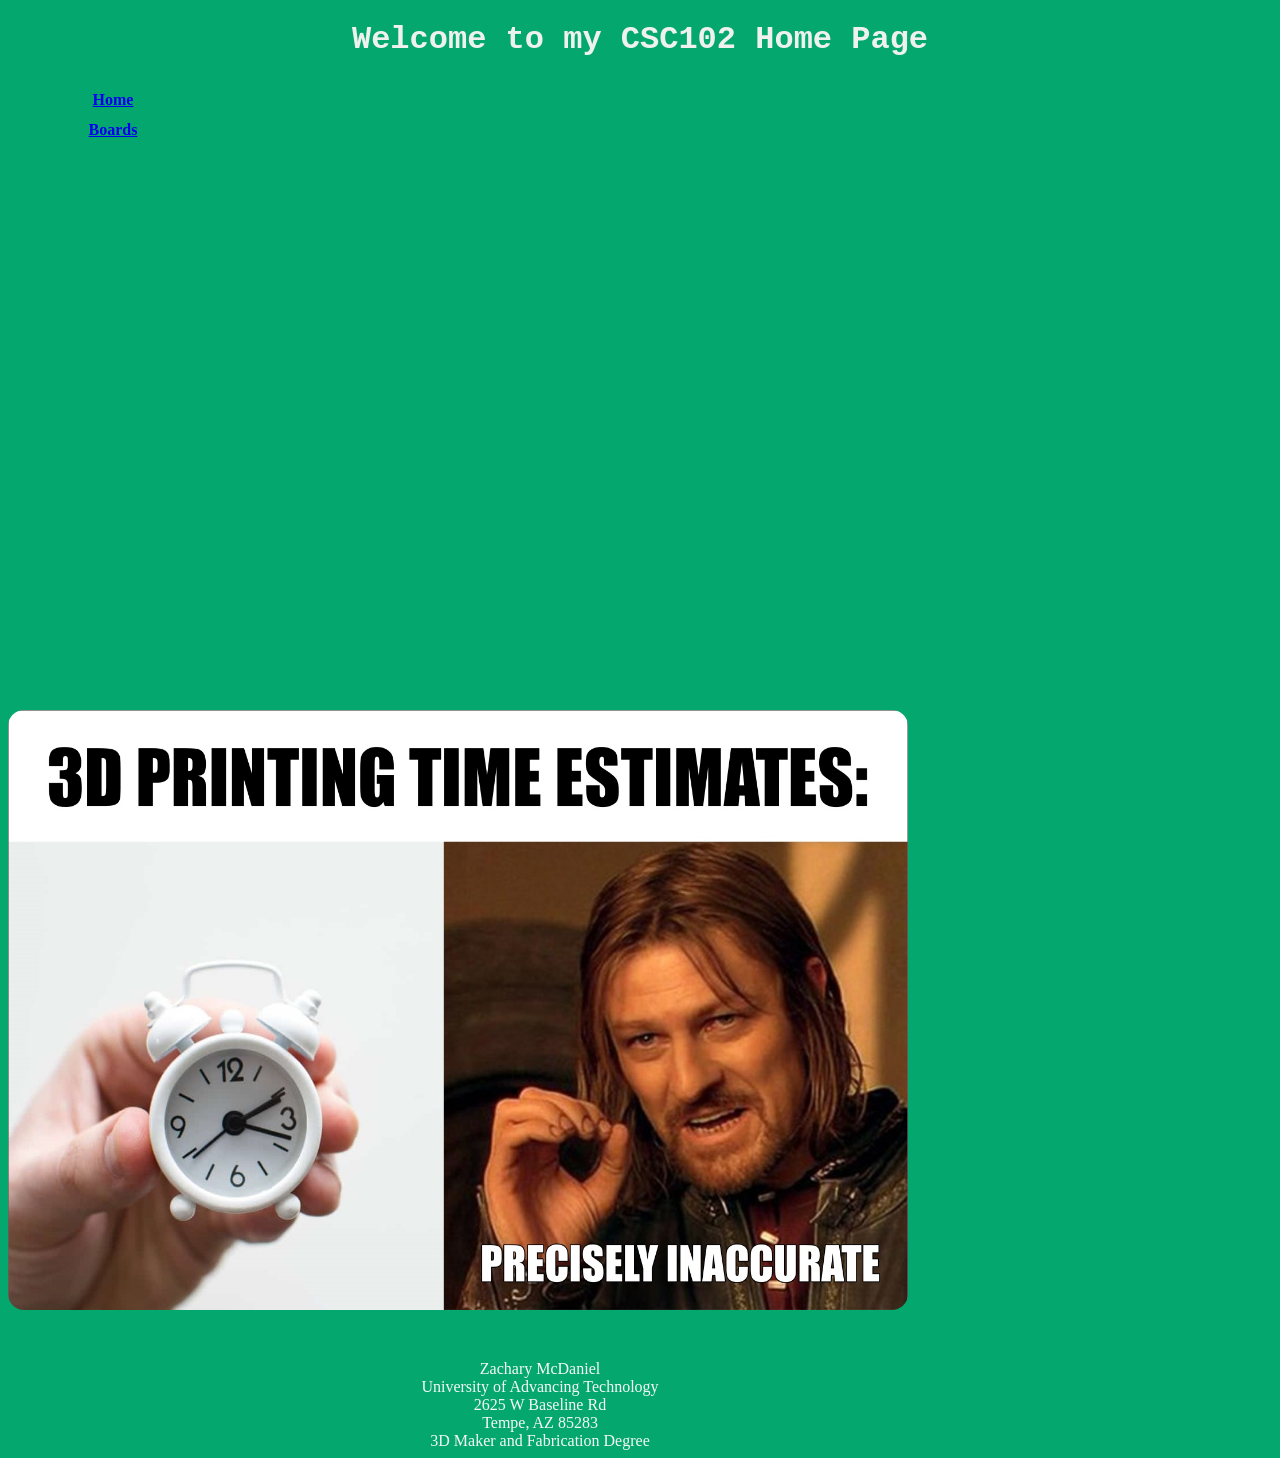
==== Index.html @ 3ccec1d8 "added main.css created CSS page for both  "Indwx" and "Boards"" ====
<!-- Zac McDaniel, 7/12/2026 -->
 <!--DOCTYPE this is the first tag on the page and it tells the browser that this is an HTML5 page -->
 <!DOCTYPE html>
 <!-- the html tag goes next -->
 <html>
    
    <!-- the head section has info for the browser and search engine  -->
     <head>
       <title>CSC102 Home Page</title> 

       <!--add a link to my css file-->
       <link rel="stylesheet"  href="main.css">
     </head>

     <!-- the body section holds the text and images that we want to show to the user -->
      <body>
        <h1>Welcome to my CSC102 Home Page</h1>

        <!--create a nav section to hold the menu-->
       <nav>
          <a href="Index.html">Home</a>
          <br>
          <a href="Boards.html">Boards</a>
       </nav>
       
       <!-- p is for paragraph tag; has spacing around it by default -->
        <p>
            <!-- img is the image tag -->
            <img class="responsive" id="memeImage" src="3D printing meme.jpg" alt="3D Print meme"  >
              
        </p>

        <!--add a footer to my body with my name and school info-->
        <footer>
          Zachary McDaniel<br>
          University of Advancing Technology<br>          
          2625 W Baseline Rd<br>
          Tempe, AZ 85283<br>
          3D Maker and Fabrication Degree<br>
        </footer>
      </body>
</html>
---- main.css ----
/*
declaration block:

selector{
    property: value;
    property2: value;
}
*/

body{
    background-color: #04a86f;
    color: #f7f9f7;      
}

nav{
    height: 600px;
    width: 200px;
    float: left;
    padding: 5px;
    line-height: 30px;
    background-color: #04a86f;
    color: #eff1ef;
    text-align: center;
    font-weight: bolder;
   
}

footer{
    text-align: center;
    font-weight: italic;
    margin-right: 200px;
    padding-top: 30px;
}

#memeImage{   
    width: 900px;
    max-width: 100%;
    height: 600px;
    margin-right: 200px;
    margin-top: 20px;
    border-radius: 16px;
}

h1{
    text-align: center;
    color: #eff1ef;
    font-family: 'Courier New', Courier, monospace;
}
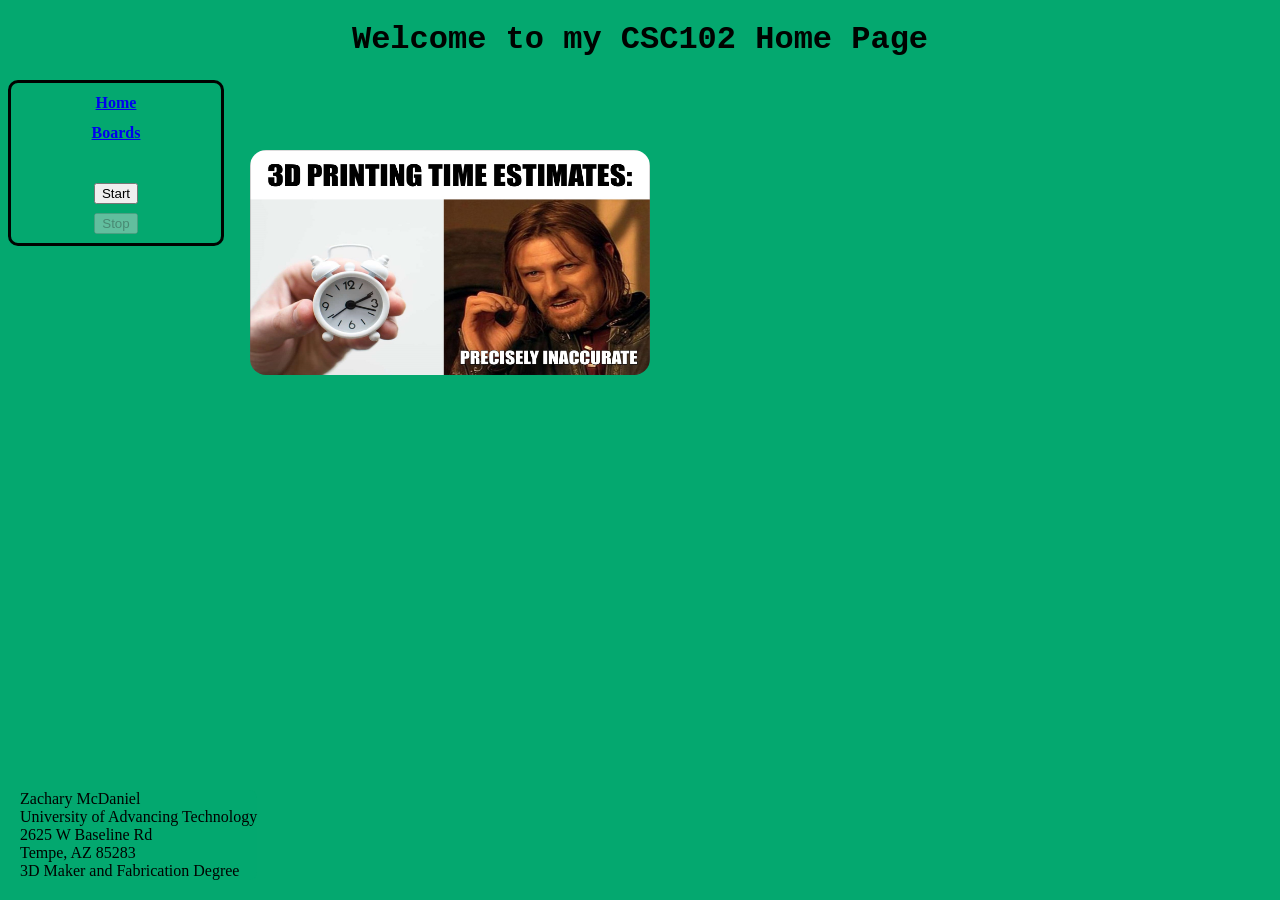
==== commit dcf77961: "Event Driven Programming added JavaScript file with global variables, added start stop buttons for m" ====
--- a/Index.html
+++ b/Index.html
@@ -1,11 +1,13 @@
-<!-- Zac McDaniel, 7/12/2026 -->
+<!-- Zac McDaniel, 8/5/2026 
+     Assignment 4.1 - Event Driven Programming-->
  <!--DOCTYPE this is the first tag on the page and it tells the browser that this is an HTML5 page -->
  <!DOCTYPE html>
- <!-- the html tag goes next -->
+ <!-- the html tag wraps the entire webpage -->
  <html>
     
     <!-- the head section has info for the browser and search engine  -->
      <head>
+      <!-- Title shown in the browser tab -->
        <title>CSC102 Home Page</title> 
 
        <!--add a link to my css file-->
@@ -14,21 +16,39 @@
 
      <!-- the body section holds the text and images that we want to show to the user -->
       <body>
+
+        <!-- Main heading at the top of the page -->
         <h1>Welcome to my CSC102 Home Page</h1>
 
-        <!--create a nav section to hold the menu-->
+        <!-- Navigation menu on the left side of the page -->
        <nav>
+
+          <!--Link to the home page -->
           <a href="Index.html">Home</a>
+          <!-- line break -->
           <br>
+          <!--Link to the boards page -->
           <a href="Boards.html">Boards</a>
+          <br> <br>
+
+          <!-- Start and stop buttons-->
+          <button id="startBtn" onclick="startMove()">Start</button>  <br>        
+          <button id="stopBtn" onclick="stopMove()" disabled>Stop</button> <br>
+
+          <!--Message area updated using innerHTML (required by assignment)
+            No alerts allowed-->
+          <div id="messageBox"></div>
        </nav>
        
        <!-- p is for paragraph tag; has spacing around it by default -->
         <p>
-            <!-- img is the image tag -->
+            <!-- ID is required so JavaScript can access and move it -->
             <img class="responsive" id="memeImage" src="3D printing meme.jpg" alt="3D Print meme"  >
               
-        </p>
+        </p>        
+
+        <!--Load external JavaScript file-->
+        <script src="script.js"></script>
 
         <!--add a footer to my body with my name and school info-->
         <footer>
--- a/main.css
+++ b/main.css
@@ -9,11 +9,13 @@
 
 body{
     background-color: #04a86f;
-    color: #f7f9f7;      
+    color: #000200; 
+    overflow: hidden;  /* Prevents meme image from scrolling off-screen*/    
 }
 
 nav{
-    height: 600px;
+    height: auto;
+    min-height: 150px;
     width: 200px;
     float: left;
     padding: 5px;
@@ -22,27 +24,47 @@
     color: #eff1ef;
     text-align: center;
     font-weight: bolder;
+    /* clean border+ rounded corners */
+    border: 3px solid #000300;
+    border-radius: 10px;
+    /*subtle shadow for depth*/
+    box-shadow: 0px, 0px, 10px, rgba(0, 0, 0, 0.35);
    
-}
-
-footer{
-    text-align: center;
-    font-weight: italic;
-    margin-right: 200px;
-    padding-top: 30px;
-}
-
-#memeImage{   
-    width: 900px;
-    max-width: 100%;
-    height: 600px;
-    margin-right: 200px;
-    margin-top: 20px;
-    border-radius: 16px;
 }
 
 h1{
     text-align: center;
-    color: #eff1ef;
+    color: #000300;
     font-family: 'Courier New', Courier, monospace;
-}+}
+
+footer{
+    position: fixed;         /* fixed position */
+    bottom: 20px;          /* stick to botttom */
+    left: 20px;            /*align under nav */
+    text-align: left;      /* no centering */
+    font-weight: italic;
+    color: #000300;
+    /* background for readability */
+    background-color: rgba(4, 168, 111, 0.35);
+    /* padding for spacing */
+    padding: 10px, 15px;
+    /* rounded corners for aesthetics */
+    border-radius: 8px;
+    /* subtle shadow for depth */
+    box-shadow: 0px, 0px, 10px, rgba(0, 0, 0, 0.35);
+   
+}
+
+/* Changed memeImage to be positioned absolute so that movement is not blocked */
+#memeImage{   
+    width: 400px;
+    max-width: 100%;
+    height: 225px;
+    border-radius: 16px;
+    position: absolute;
+    left: 250px;  /* Starting X position - moves right of nav */
+    top: 150px;   /* Starting Y position - moves below header */
+    z-index: -1;  /* sends image behind other elements */
+}
+
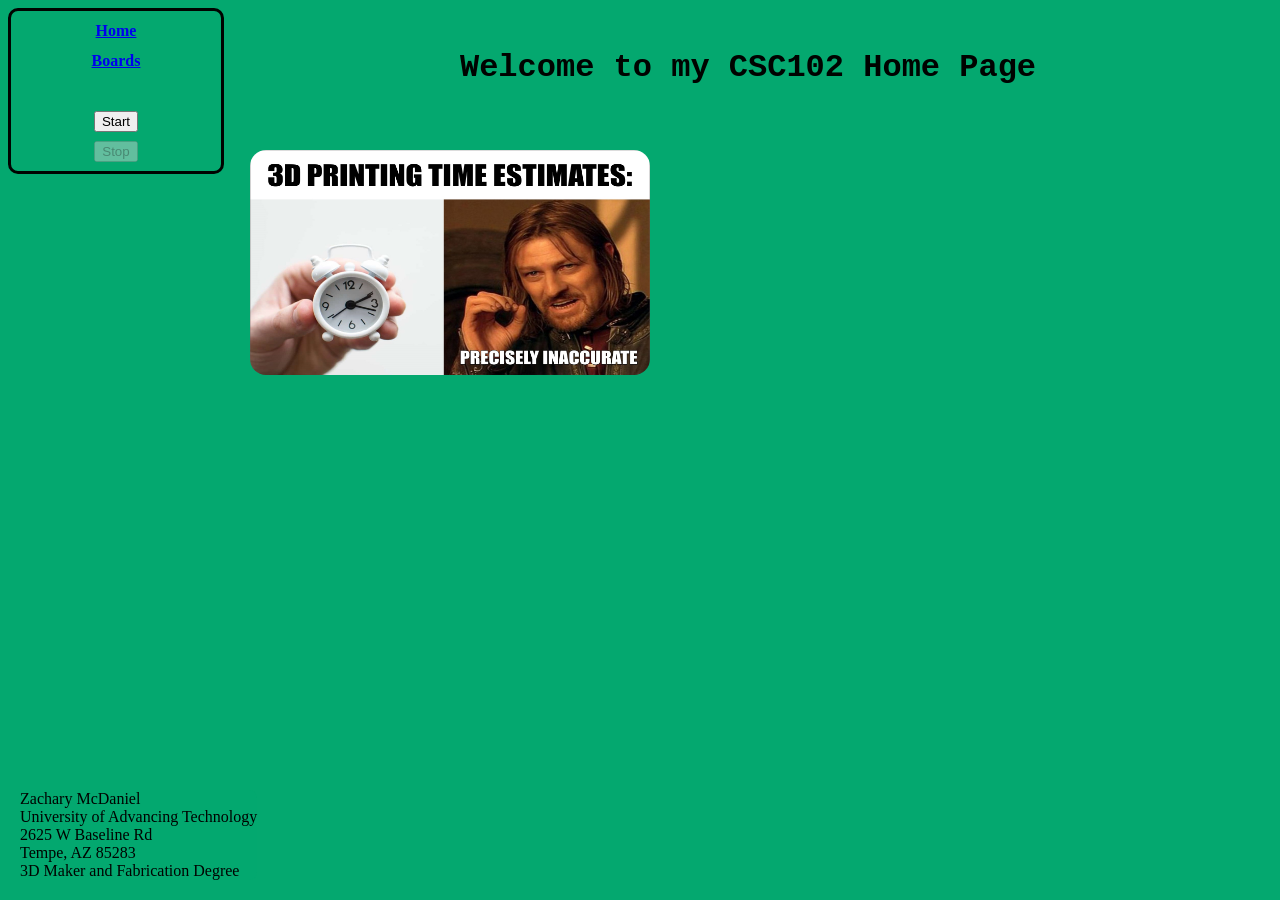
==== commit 1e0774c4: "added main my boards page was broke and i didnt check it last night so i fixed it today and made eve" ====
--- a/Index.html
+++ b/Index.html
@@ -16,36 +16,39 @@
 
      <!-- the body section holds the text and images that we want to show to the user -->
       <body>
+        
+          <!-- Navigation menu on the left side of the page -->
+          <nav>
 
-        <!-- Main heading at the top of the page -->
-        <h1>Welcome to my CSC102 Home Page</h1>
+            <!--Link to the home page -->
+           <a href="Index.html">Home</a>
+           <!-- line break -->
+           <br>
+           <!--Link to the boards page -->
+           <a href="Boards.html">Boards</a>
+           <br> <br>
 
-        <!-- Navigation menu on the left side of the page -->
-       <nav>
+           <!-- Start and stop buttons-->
+           <button id="startBtn" onclick="startMove()">Start</button>  <br>        
+           <button id="stopBtn" onclick="stopMove()" disabled>Stop</button> <br>
 
-          <!--Link to the home page -->
-          <a href="Index.html">Home</a>
-          <!-- line break -->
-          <br>
-          <!--Link to the boards page -->
-          <a href="Boards.html">Boards</a>
-          <br> <br>
+           <!--Message area updated using innerHTML (required by assignment)
+            No alerts allowed-->
+           <div id="messageBox"></div>
+         </nav>
 
-          <!-- Start and stop buttons-->
-          <button id="startBtn" onclick="startMove()">Start</button>  <br>        
-          <button id="stopBtn" onclick="stopMove()" disabled>Stop</button> <br>
+         <main>
 
-          <!--Message area updated using innerHTML (required by assignment)
-            No alerts allowed-->
-          <div id="messageBox"></div>
-       </nav>
+         <!-- Main heading at the top of the page -->
+         <h1>Welcome to my CSC102 Home Page</h1>
        
-       <!-- p is for paragraph tag; has spacing around it by default -->
-        <p>
+         <!-- p is for paragraph tag; has spacing around it by default -->
+         <p>
             <!-- ID is required so JavaScript can access and move it -->
             <img class="responsive" id="memeImage" src="3D printing meme.jpg" alt="3D Print meme"  >
               
-        </p>        
+        </p> 
+        </main>       
 
         <!--Load external JavaScript file-->
         <script src="script.js"></script>
--- a/main.css
+++ b/main.css
@@ -10,7 +10,10 @@
 body{
     background-color: #04a86f;
     color: #000200; 
-    overflow: hidden;  /* Prevents meme image from scrolling off-screen*/    
+    overflow: hidden;  /* Prevents meme image from scrolling off-screen*/   
+     display: flex;
+    flex-direction: row;   /* nav on the left, main on the right */
+    align-items: flex-start; 
 }
 
 nav{
@@ -31,6 +34,13 @@
     box-shadow: 0px, 0px, 10px, rgba(0, 0, 0, 0.35);
    
 }
+
+main {
+    max-width: 700px;   /* keeps your text in a clean column */
+    margin: 0 auto;     /* centers the whole block */
+    padding: 20px;
+}
+
 
 h1{
     text-align: center;
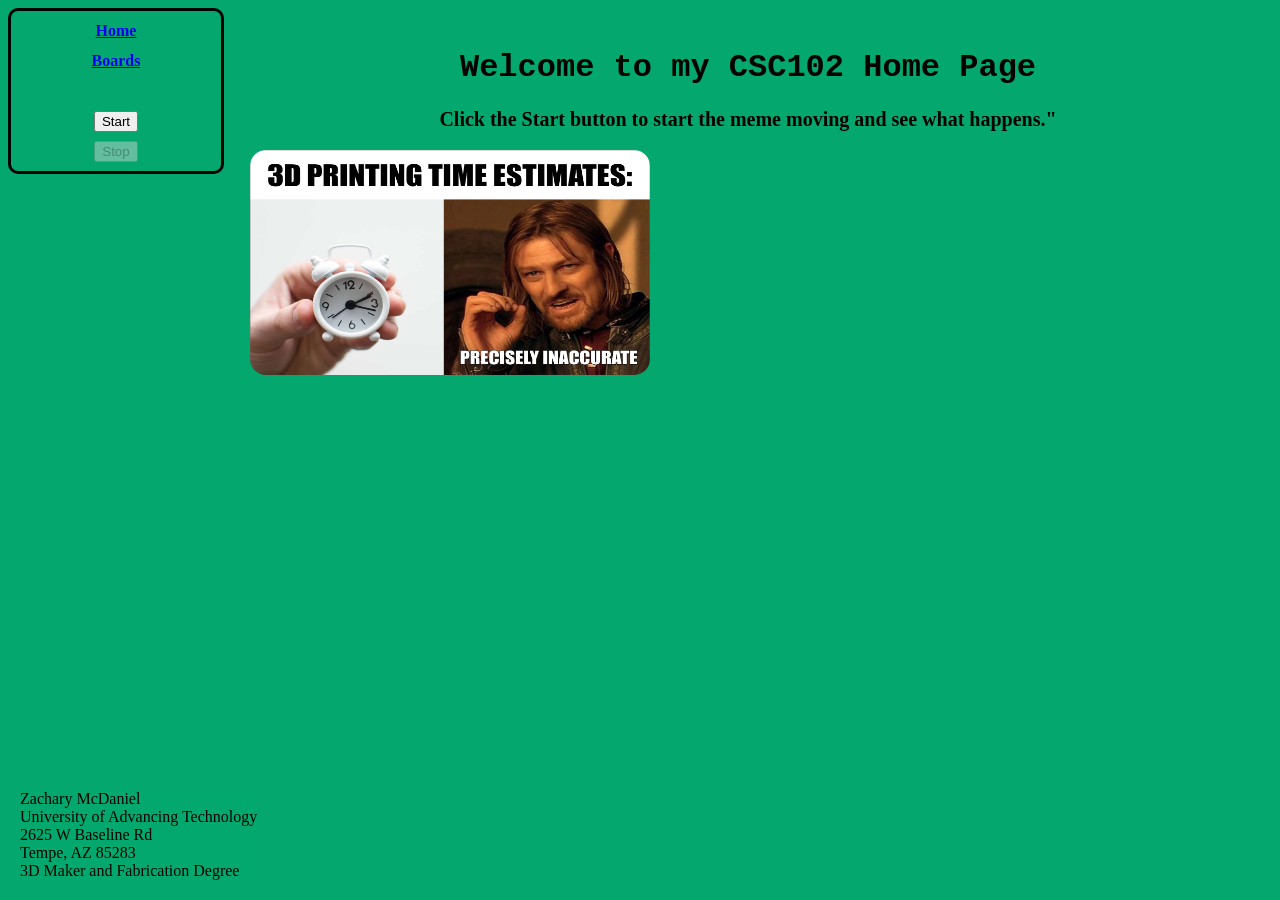
==== commit b8f6a0a4: "Audio addition added cinematic.mp3 and guitar_loop.mp3 files added code for onclick in Index.html to" ====
--- a/Index.html
+++ b/Index.html
@@ -21,32 +21,43 @@
           <nav>
 
             <!--Link to the home page -->
-           <a href="Index.html">Home</a>
+           <a href="Index.html" onclick="restartAudio()">Home</a>
            <!-- line break -->
            <br>
            <!--Link to the boards page -->
-           <a href="Boards.html">Boards</a>
+           <a href="Boards.html" onclick="stopAudio(); ">Boards</a>
            <br> <br>
 
            <!-- Start and stop buttons-->
-           <button id="startBtn" onclick="startMove()">Start</button>  <br>        
-           <button id="stopBtn" onclick="stopMove()" disabled>Stop</button> <br>
+           <button id="startBtn" onclick= "restartAudio(); startMove();">Start</button>  <br>        
+           <button id="stopBtn"  onclick= "restartAudio(); stopMove()" disabled>Stop</button> <br>
 
            <!--Message area updated using innerHTML (required by assignment)
             No alerts allowed-->
            <div id="messageBox"></div>
-         </nav>
+
+           <!-- add autoplay audiowith source -->
+           <audio id="guitarAudio" autoplay loop >
+             <source src="guitar_loop.mp3" type="audio/mpeg">
+           </audio>
+
+          </nav>
 
          <main>
 
          <!-- Main heading at the top of the page -->
          <h1>Welcome to my CSC102 Home Page</h1>
+
+         <p id="startHint">Click the Start button to start the meme moving and see what happens."</p>
        
          <!-- p is for paragraph tag; has spacing around it by default -->
          <p>
             <!-- ID is required so JavaScript can access and move it -->
-            <img class="responsive" id="memeImage" src="3D printing meme.jpg" alt="3D Print meme"  >
+            <img class="responsive" id="memeImage" 
+            src="3D printing meme.jpg" alt="3D Print meme" 
+            onclick= "restartAudio(); startMove()">
               
+          
         </p> 
         </main>       
 
--- a/main.css
+++ b/main.css
@@ -48,6 +48,13 @@
     font-family: 'Courier New', Courier, monospace;
 }
 
+#startHint {
+    text-align: center;
+    font-size: 20px;
+    font-weight: bold;
+    margin-top: 10px;
+}
+
 footer{
     position: fixed;         /* fixed position */
     bottom: 20px;          /* stick to botttom */
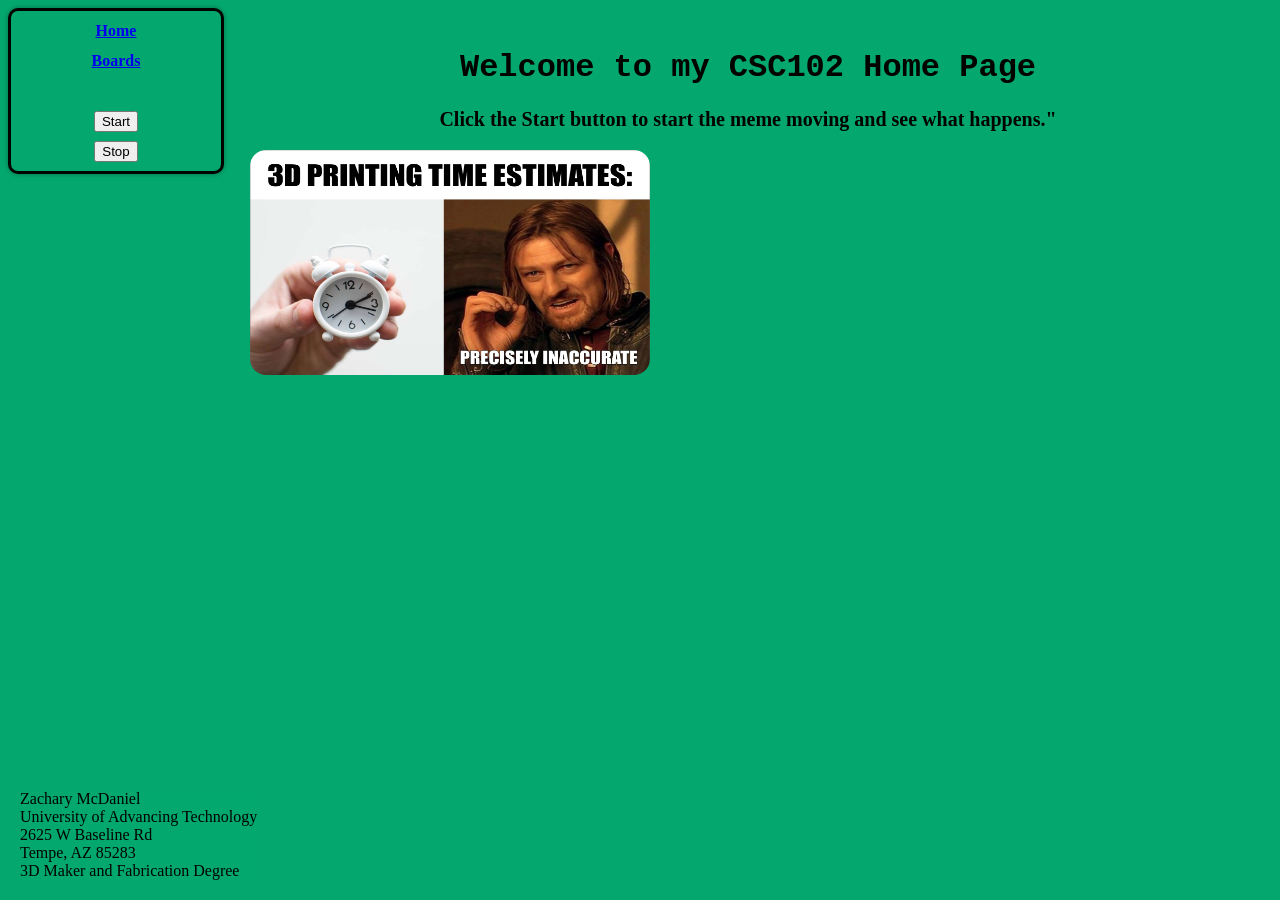
==== commit 11e7c348: "moved add event listeners removed event listeners to my js file change date and assignment fixed nav" ====
--- a/Index.html
+++ b/Index.html
@@ -1,5 +1,5 @@
-<!-- Zac McDaniel, 8/5/2026 
-     Assignment 4.1 - Event Driven Programming-->
+<!-- Zac McDaniel, 8/6/2026 
+     Assignment 6.2 - Putting it all together-->
  <!--DOCTYPE this is the first tag on the page and it tells the browser that this is an HTML5 page -->
  <!DOCTYPE html>
  <!-- the html tag wraps the entire webpage -->
@@ -21,23 +21,24 @@
           <nav>
 
             <!--Link to the home page -->
-           <a href="Index.html" onclick="restartAudio()">Home</a>
+           <a id="homeLink" href="Index.html">Home</a>
+
            <!-- line break -->
            <br>
            <!--Link to the boards page -->
-           <a href="Boards.html" onclick="stopAudio(); ">Boards</a>
+           <a id="boardsLink" href="Boards.html"; ">Boards</a>
            <br> <br>
 
            <!-- Start and stop buttons-->
-           <button id="startBtn" onclick= "restartAudio(); startMove();">Start</button>  <br>        
-           <button id="stopBtn"  onclick= "restartAudio(); stopMove()" disabled>Stop</button> <br>
+           <button id="startBtn">Start</button>   <br>        
+           <button id="stopBtn">Stop</button> <br>
 
            <!--Message area updated using innerHTML (required by assignment)
             No alerts allowed-->
            <div id="messageBox"></div>
 
            <!-- add autoplay audiowith source -->
-           <audio id="guitarAudio" autoplay loop >
+           <audio id="guitarAudio" loop >
              <source src="guitar_loop.mp3" type="audio/mpeg">
            </audio>
 
@@ -54,11 +55,9 @@
          <p>
             <!-- ID is required so JavaScript can access and move it -->
             <img class="responsive" id="memeImage" 
-            src="3D printing meme.jpg" alt="3D Print meme" 
-            onclick= "restartAudio(); startMove()">
-              
+            src="3D printing meme.jpg" alt="3D Print meme">         
+         </p>              
           
-        </p> 
         </main>       
 
         <!--Load external JavaScript file-->
--- a/main.css
+++ b/main.css
@@ -16,6 +16,12 @@
     align-items: flex-start; 
 }
 
+nav a:focus
+nav button:focus {
+    outline: none;  /* removes the default focus outline */
+    box-shadow: none;  /* removes the default focus shadow */
+} 
+
 nav{
     height: auto;
     min-height: 150px;
@@ -31,7 +37,9 @@
     border: 3px solid #000300;
     border-radius: 10px;
     /*subtle shadow for depth*/
-    box-shadow: 0px, 0px, 10px, rgba(0, 0, 0, 0.35);
+    box-shadow: 0px 0px 5px rgba(0, 0, 0, 0.35);
+    outline: 0px 0px 10px rgba(0, 0, 0, 0.35);
+    
    
 }
 
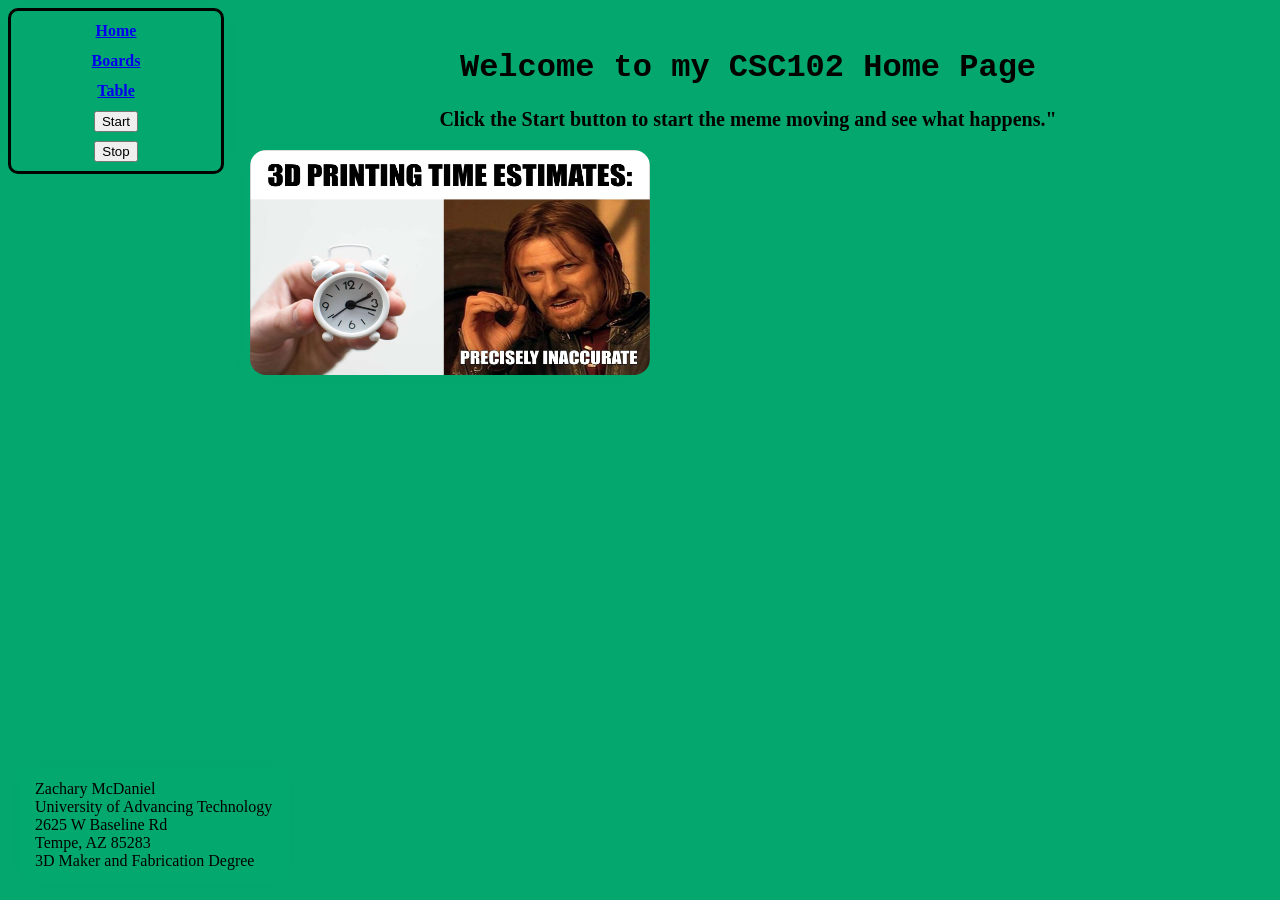
==== commit c2760a56: "updated nav panel updated navigation panel to have new table button" ====
--- a/Index.html
+++ b/Index.html
@@ -22,12 +22,13 @@
 
             <!--Link to the home page -->
            <a id="homeLink" href="Index.html">Home</a>
-
-           <!-- line break -->
            <br>
            <!--Link to the boards page -->
-           <a id="boardsLink" href="Boards.html"; ">Boards</a>
-           <br> <br>
+           <a id="boardsLink" href="Boards.html">Boards</a>
+           <br>
+           <!-- Link to my tables page -->
+           <a id="tablesLink" href="Table.html">Table</a>
+           <br>
 
            <!-- Start and stop buttons-->
            <button id="startBtn">Start</button>   <br>        
--- a/main.css
+++ b/main.css
@@ -7,21 +7,29 @@
 }
 */
 
+/* body styling */
 body{
     background-color: #04a86f;
     color: #000200; 
     overflow: hidden;  /* Prevents meme image from scrolling off-screen*/   
-     display: flex;
+    display: flex;
     flex-direction: row;   /* nav on the left, main on the right */
     align-items: flex-start; 
 }
 
+/* Remove default focus outlines */
 nav a:focus
 nav button:focus {
     outline: none;  /* removes the default focus outline */
     box-shadow: none;  /* removes the default focus shadow */
 } 
 
+/* Unified shadow theme */
+:root {
+    --shadow-color: rgba(4, 168, 111, 0.35) /* my green glow */
+}
+
+/* Navigation Panel */
 nav{
     height: auto;
     min-height: 150px;
@@ -37,25 +45,27 @@
     border: 3px solid #000300;
     border-radius: 10px;
     /*subtle shadow for depth*/
-    box-shadow: 0px 0px 5px rgba(0, 0, 0, 0.35);
-    outline: 0px 0px 10px rgba(0, 0, 0, 0.35);
+    box-shadow: 0px 0px 12px var(--shadow-color);
+    
     
    
 }
 
+/* Main content */
 main {
     max-width: 700px;   /* keeps your text in a clean column */
     margin: 0 auto;     /* centers the whole block */
     padding: 20px;
 }
 
-
+/* Header content */
 h1{
     text-align: center;
     color: #000300;
     font-family: 'Courier New', Courier, monospace;
 }
 
+/* message dispayed under header to guide the user to press Start */
 #startHint {
     text-align: center;
     font-size: 20px;
@@ -72,16 +82,16 @@
     color: #000300;
     /* background for readability */
     background-color: rgba(4, 168, 111, 0.35);
-    /* padding for spacing */
-    padding: 10px, 15px;
+    /* Fixed padding for spacing (commas removed) */
+    padding: 10px 15px;
     /* rounded corners for aesthetics */
     border-radius: 8px;
     /* subtle shadow for depth */
-    box-shadow: 0px, 0px, 10px, rgba(0, 0, 0, 0.35);
+    box-shadow: 0px 0px 10px var(--shadow-color);
    
 }
 
-/* Changed memeImage to be positioned absolute so that movement is not blocked */
+/* Meme image  */
 #memeImage{   
     width: 400px;
     max-width: 100%;
@@ -91,5 +101,47 @@
     left: 250px;  /* Starting X position - moves right of nav */
     top: 150px;   /* Starting Y position - moves below header */
     z-index: -1;  /* sends image behind other elements */
+    /*unified shadow */
+    box-shadow: 0px 0px 12px var(--shadow-color);
 }
 
+/* Styling for my Table */
+table {
+    width: 100%;
+    max-width: 1000px;
+    margin: 40px auto;      /* centers the table horizontally */
+    margin-top: 40px;
+    border-collapse: collapse;
+    background-color: #ffffff;
+    color: #000300;
+    border-radius: 10px;
+    overflow: hidden;
+    box-shadow: 0px 0px 12px var(--shadow-color);
+}
+
+/* Header cells */
+th {
+    background-color: #027a52;
+    color: #ffffff;
+    padding: 14px;
+    font-size: 18px;
+    border-bottom: 2px solid #015c3d;
+}
+
+/* Regular cells */
+td {
+    padding: 12px;
+    font-size: 16px;
+    border-bottom: 1px solid #cccccc;
+}
+
+/* Alternating row colors */
+tr:nth-child(even) {
+    background-color: #f2f2f2;
+}
+
+/* Hover effect */
+tr:hover {
+    background-color: #d9f5e8;
+    transition: 0.2s;
+}
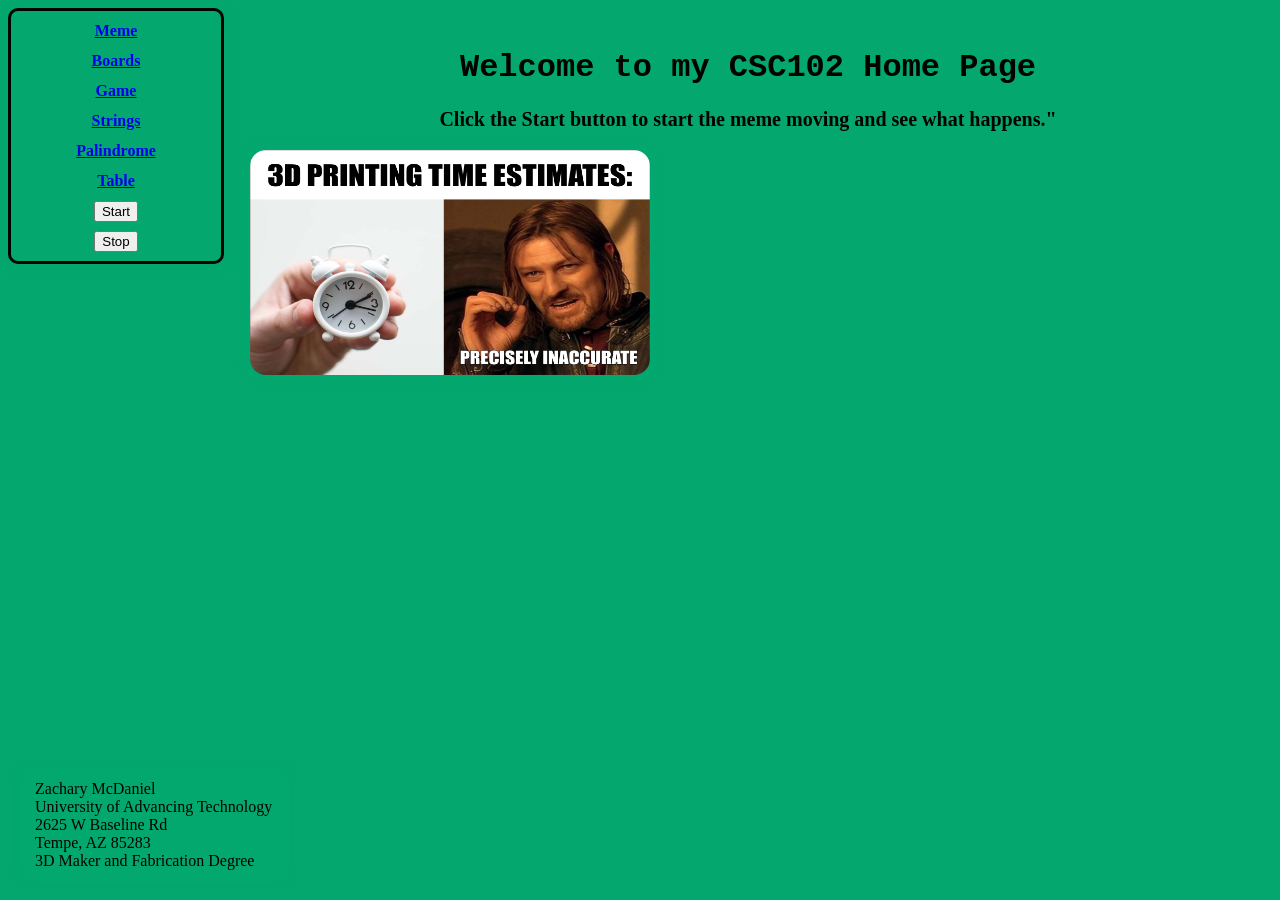
==== commit d57e7b1d: "updates nav panel added all of my pages to my nav panel" ====
--- a/Index.html
+++ b/Index.html
@@ -1,4 +1,4 @@
-<!-- Zac McDaniel, 8/6/2026 
+<!-- Zac McDaniel, 8/16/2026 
      Assignment 6.2 - Putting it all together-->
  <!--DOCTYPE this is the first tag on the page and it tells the browser that this is an HTML5 page -->
  <!DOCTYPE html>
@@ -21,14 +21,24 @@
           <nav>
 
             <!--Link to the home page -->
-           <a id="homeLink" href="Index.html">Home</a>
+           <a id="memeLink" href="Index.html">Meme</a>
            <br>
            <!--Link to the boards page -->
            <a id="boardsLink" href="Boards.html">Boards</a>
+           <br> 
+           <!-- Link to my Game page -->
+            <a id="gameLink" href="Game.html">Game</a>
+            <br>
+           <!-- Link to my Strings page -->
+            <a id="stringsLink" href="Strings.html">Strings</a>
            <br>
+           <!-- Link to my Palindrome page -->
+            <a id="palLink" href="palindrome.html">Palindrome</a>
+            <br>
            <!-- Link to my tables page -->
            <a id="tablesLink" href="Table.html">Table</a>
            <br>
+
 
            <!-- Start and stop buttons-->
            <button id="startBtn">Start</button>   <br>        
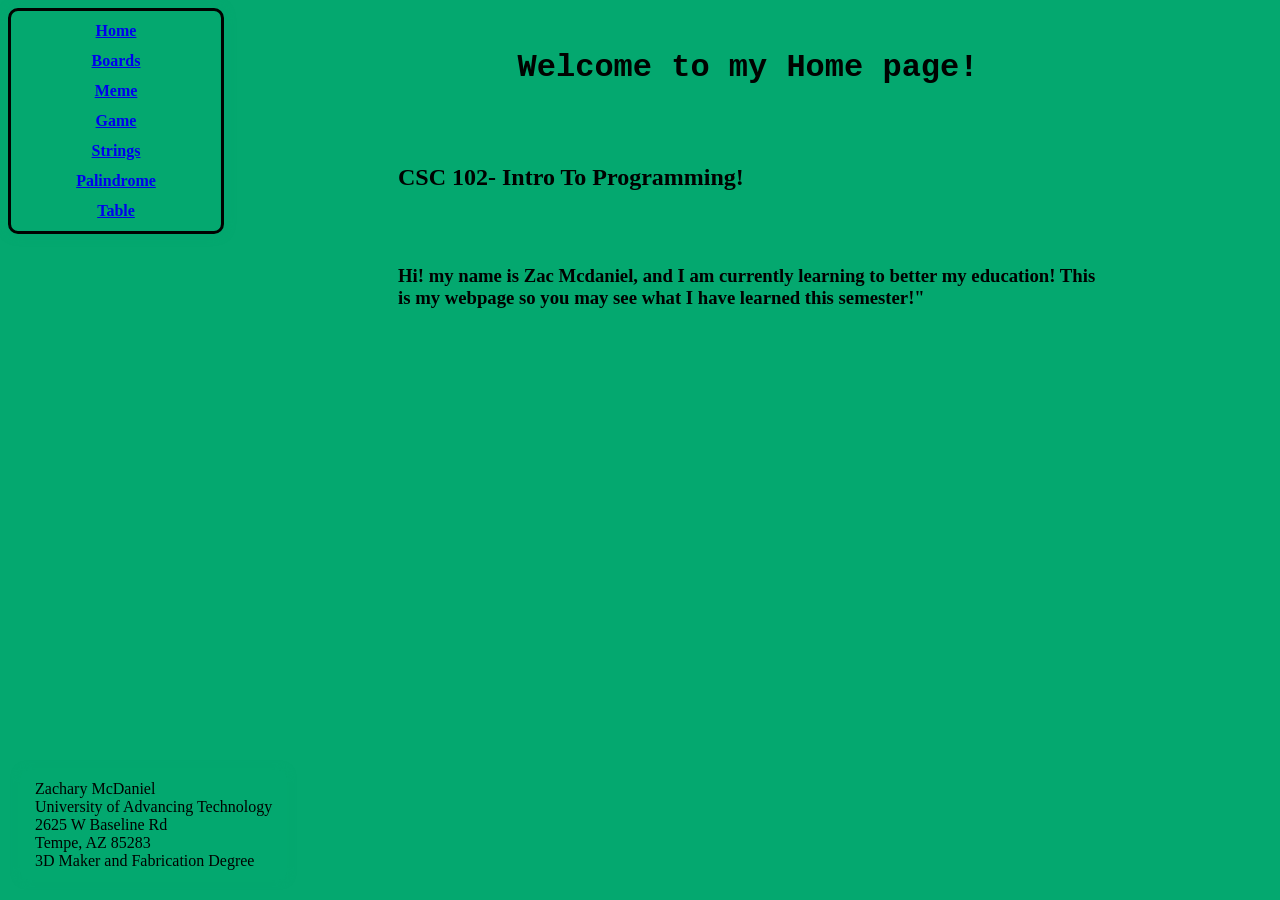
==== commit 3c54cf5f: "created home page Nav panel with links to all my pages  added audio file - 3d printer audio  added m" ====
--- a/Index.html
+++ b/Index.html
@@ -1,15 +1,20 @@
-<!-- Zac McDaniel, 8/16/2026 
-     Assignment 6.2 - Putting it all together-->
- <!--DOCTYPE this is the first tag on the page and it tells the browser that this is an HTML5 page -->
+<!-- Zac McDaniel, 8/17/2026-->
+ <!-- Assignment 7.2, Final Project - A Web Presence-->
+
+  <!--DOCTYPE this is the first tag on the page and it tells the browser that this is an HTML5 page -->
  <!DOCTYPE html>
  <!-- the html tag wraps the entire webpage -->
- <html>
+ <html> 
     
-    <!-- the head section has info for the browser and search engine  -->
+     <!-- the head section has info for the browser and search engine  -->
      <head>
-      <!-- Title shown in the browser tab -->
-       <title>CSC102 Home Page</title> 
 
+       <!-- System provided metadata: descibes user's open edge tabs-->
+       <meta charset="UTF-8">
+
+       <!-- Title shown in the browser tab -->
+       <title>Welcome To My Home Page!</title> 
+       
        <!--add a link to my css file-->
        <link rel="stylesheet"  href="main.css">
      </head>
@@ -17,58 +22,54 @@
      <!-- the body section holds the text and images that we want to show to the user -->
       <body>
         
-          <!-- Navigation menu on the left side of the page -->
-          <nav>
+           <!-- Navigation menu on the left side of the page -->
+           <nav>
 
-            <!--Link to the home page -->
-           <a id="memeLink" href="Index.html">Meme</a>
-           <br>
-           <!--Link to the boards page -->
-           <a id="boardsLink" href="Boards.html">Boards</a>
-           <br> 
-           <!-- Link to my Game page -->
-            <a id="gameLink" href="Game.html">Game</a>
-            <br>
-           <!-- Link to my Strings page -->
-            <a id="stringsLink" href="Strings.html">Strings</a>
-           <br>
-           <!-- Link to my Palindrome page -->
-            <a id="palLink" href="palindrome.html">Palindrome</a>
-            <br>
-           <!-- Link to my tables page -->
-           <a id="tablesLink" href="Table.html">Table</a>
-           <br>
+             <!-- Link to my home page-->
+             <a id="homeLink" href="Index.html">Home</a>
+             <br>           
+             <!--Link to the boards page -->
+             <a id="boardsLink" href="Boards.html">Boards</a>
+             <br>
+             <!--Link to the meme page -->
+             <a id="memeLink" href="meme.html">Meme</a>
+             <br> 
+             <!-- Link to my Game page -->
+             <a id="gameLink" href="Game.html">Game</a>
+             <br>
+             <!-- Link to my Strings page -->
+             <a id="stringsLink" href="Strings.html">Strings</a>
+             <br>
+             <!-- Link to my Palindrome page -->
+             <a id="palLink" href="palindrome.html">Palindrome</a>
+             <br>
+             <!-- Link to my tables page -->
+             <a id="tablesLink" href="Table.html">Table</a>
+             <br>
+    
+             <!--Message area updated using innerHTML (required by assignment)
+                 No alerts allowed-->
+             <div id="messageBox"></div>
 
+             <!-- add autoplay audiowith source -->
+             <audio id="3dprinterAudio"  autoplay loop >
+             <source src="3d printer.mp3" type="audio/mpeg">
+             </audio>
 
-           <!-- Start and stop buttons-->
-           <button id="startBtn">Start</button>   <br>        
-           <button id="stopBtn">Stop</button> <br>
-
-           <!--Message area updated using innerHTML (required by assignment)
-            No alerts allowed-->
-           <div id="messageBox"></div>
-
-           <!-- add autoplay audiowith source -->
-           <audio id="guitarAudio" loop >
-             <source src="guitar_loop.mp3" type="audio/mpeg">
-           </audio>
-
-          </nav>
+           </nav>
 
          <main>
 
          <!-- Main heading at the top of the page -->
-         <h1>Welcome to my CSC102 Home Page</h1>
+         <h1>Welcome to my Home page!</h1>
+          <br>
+          <br>
+         <h2>CSC 102- Intro To Programming!</h2>
+          <br>
+          <br>
+         <h3> Hi! my name is Zac Mcdaniel, and I am currently learning to better my education!
+            This is my webpage so you may see what I have learned this semester!"</h3>
 
-         <p id="startHint">Click the Start button to start the meme moving and see what happens."</p>
-       
-         <!-- p is for paragraph tag; has spacing around it by default -->
-         <p>
-            <!-- ID is required so JavaScript can access and move it -->
-            <img class="responsive" id="memeImage" 
-            src="3D printing meme.jpg" alt="3D Print meme">         
-         </p>              
-          
         </main>       
 
         <!--Load external JavaScript file-->
--- a/main.css
+++ b/main.css
@@ -144,4 +144,43 @@
 tr:hover {
     background-color: #d9f5e8;
     transition: 0.2s;
-}+}
+
+/* Styled result box */
+#result-box {
+    background-color: #333;
+    border: 1px solid #f40707;
+    padding: 15px;
+    margin-top: 20px;
+    border-radius: 10px;
+    font-size: 22px;
+}
+
+/* Input field styling */
+input[type="text"] {
+    padding: 10px;
+    width: 250px;
+    border: 1px solid #f40707;
+    border-radius: 5px;
+    font-size: 18px;
+}
+
+/* Button styling */
+button {
+    margin-top: 10px;
+    padding: 10px 20px;
+    background-color: #f40707;
+    color: #fff;
+    border: none;
+    border-radius: 5px;
+    font-size: 18px;
+    cursor: pointer;
+}
+
+/* Button hover effect */
+input[type="submit"]:hover,
+#againBtn:hover {
+    background-color: #19eb3c; 
+    outline: none;
+    border-color: #f40707;
+}
